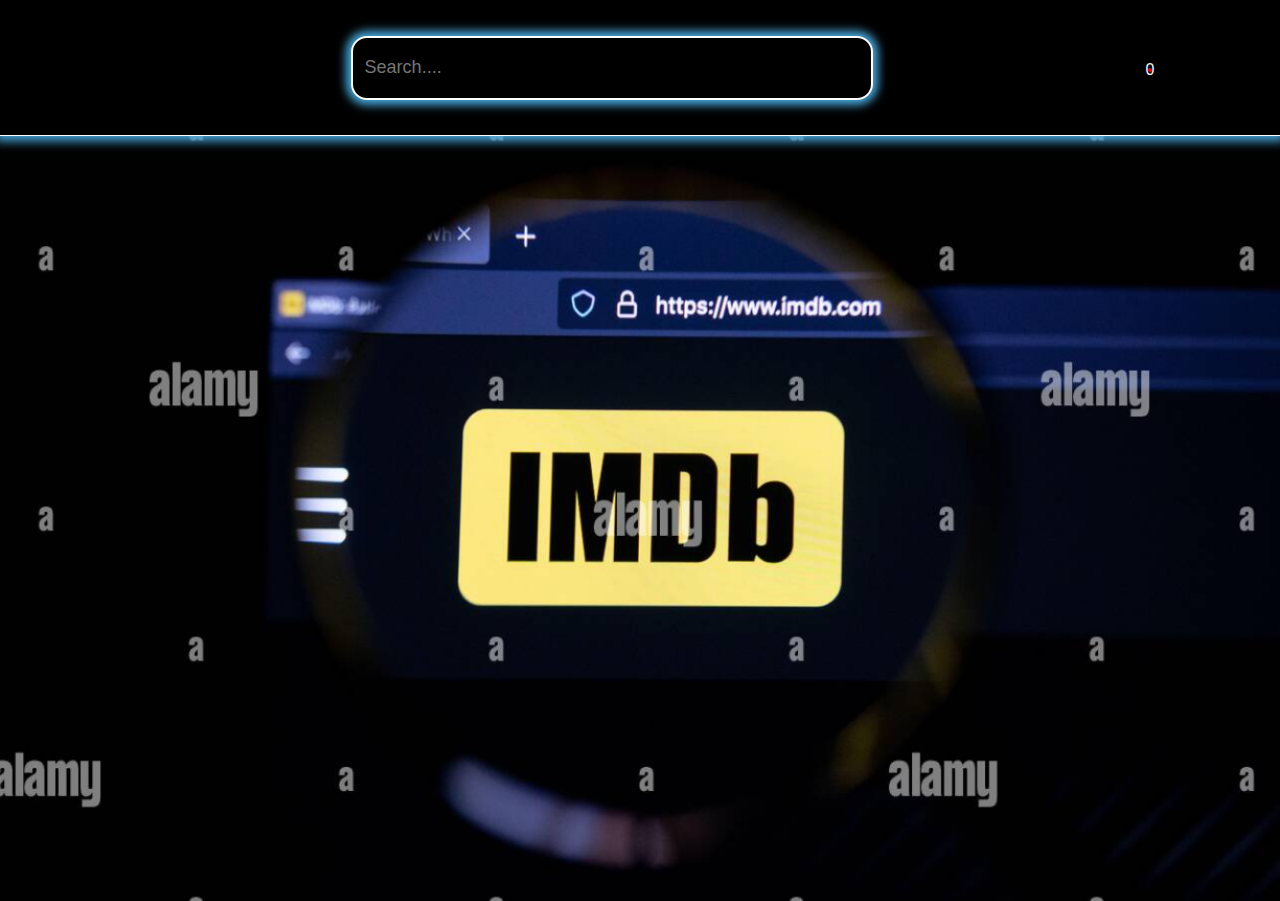
==== index.html @ 630360e6 "initial commit" ====
<html lang="en">
  <head>
    <meta charset="UTF-8" />
    <meta http-equiv="X-UA-Compatible" content="IE=edge" />
    <meta name="viewport" content="width=device-width, initial-scale=1.0" />
    <title>Document</title>
    <link rel="stylesheet" href="imdb.css" />
    <link
      rel="stylesheet"
      href="https://cdnjs.cloudflare.com/ajax/libs/font-awesome/6.2.0/css/all.min.css"
      integrity="sha512-xh6O/CkQoPOWDdYTDqeRdPCVd1SpvCA9XXcUnZS2FmJNp1coAFzvtCN9BmamE+4aHK8yyUHUSCcJHgXloTyT2A=="
      crossorigin="anonymous"
      referrerpolicy="no-referrer"
    />
  </head>
  <body>
    <nav>
      <div class="home-btn-container" id="home-btn"><i class="fa-solid fa-house fa-2x"></i></div>
      <form id="form-container" autocomplete="off">
        <input type="text" id="input-field" placeholder="Search....">
        <div id="autocomplete-list">
          <div id="list-movie-names">
            <!-- <div class="suggestions">hero</div>
            <div class="suggestions">avenger</div>
            <div class="suggestions">pluot</div>
            <div class="suggestions">hero</div>
            <div class="suggestions">none</div> -->
          </div>
        </div>
        <div id="search"><i class="fa-solid fa-magnifying-glass fa-2x"></i></div>
      </form>
      <div class="fav-btn-container">
        <a href="fav.html"><i class="fa-solid fa-heart fa-2x"></i></a>
        <div id="counter">0</div>
      </div>
    </nav>
    <main>
      <div id="movie-info-container">
            <!-- <div id="fav-add-btn"><i class="fa-solid fa-heart fa-2x chngcolor" id="fav-shape" onclick="changeshape()"></i></div>
            <div class="movie-poster"><img src=" "></div>
            <div class="name">Hero</div>
            <div class="year">Year: <span id="year">2006</span></div>
            <div class="released-date">Released: <span> 26 apr 2006</span></div>
            <div class="rating">Rating: <span id="rating">pg 13</span></div>
            <div class="writer">Writer: <span>Aman Pratap Singh</span></div>
            <div class="actor">Actor: <span>Aman Pratap Singh</span></div>
            <div class="language">Language: <span>Aman Pratap Singh</span></div>
            <div class="plot">Plot: <span id="plot"></span> </div> -->
      </div>
    </main>
    <script src="imdb.js"></script>
  </body>
</html>
---- imdb.css ----
* {
    margin: 0%;
    padding: 0%;
    font-family: sans-serif;
    color: aliceblue;
}

nav {
    height: 15vh;
    width: 100vw;
    background-color: black;
    display: flex;
    /* justify-content: center; */
    align-items: center;
    position: relative;
    border-bottom: 1px solid white;
    box-shadow: 0 0 10px 5px #48abe0;
}

.home-btn-container {
    position: absolute;
    left: 5%;
    border-radius: 2rem;
    ;
    font-size: larger;
    padding: 4px;
    cursor: pointer;
}

#form-container {
    position: relative;
    left: 27%;
    width: 40%;
    height: 40%;
    display: flex;
    align-items: center;
    padding: 5px;
}

#input-field {
    position: absolute;
    width: 100%;
    height: 100%;
    color: white;
    padding: 10px;
    font-size: large;
    appearance: none;
    outline: none;
    background-color: black;
    border-radius: 1rem;
    padding: 12px;
    border: none;
    border: 2px solid white;
    box-shadow: 0 0 10px 5px #48abe0;
}

#autocomplete-list {
    position: absolute;
    height: auto;
    top: 100%;
    width: 100%;
    background-color: rgb(12, 12, 12);
    z-index: 1;
}

i {
    color: aliceblue;
}

.suggestions {
    border-bottom: 2px solid white;
    padding: 1rem;
    width: auto;
    height: auto;
    color: aliceblue;
}

#list-movie-names {
    width: 100%;
    height: auto;
}

.fav-btn-container {
    position: absolute;
    right: 10%;
    border-radius: 2rem;
    ;
    cursor: pointer;

}

#counter {
    position: absolute;
    top: -10%;
    right: -50%;
    height: 50%;
    width: 50%;
    border-radius: 50%;
    padding: 2px;
    background-color: red;
    display: flex;
    justify-content: center;
    align-items: center;

}

#search {
    position: absolute;
    right: 0%;
    color: aliceblue;
}

main {
    width: 100vw;
    height: 85vh;
    background-image: url("./img/style.png");
    background-size: cover;
    background-position: center;
    background-repeat: no-repeat;
    display: flex;
    justify-content: center;
}

.fa-heart {
    color: rgb(223, 223, 238);
}

.chngcolor {
    color: red;
}

.name {
    font: bold;
    font-size: 2rem;
}

.Error {
    position: absolute;
    left: 10%;
    top: 50%;
    font-size: 3rem;
    font-weight: bolder;
    color: black;
}

#movie-info-container {
    padding: 1rem;
    width: 60%;
    position: relative;
}

.movie-poster {
    position: absolute;
    width: 40%;
    height: 70%;
    top: 10%;
}

.movie-poster img {
    width: 100%;
    height: 100%;
    border: 2px solid black;
    border-radius: 2rem;
}

.name {
    position: absolute;
    left: 50%;
    top: 10%;
}

.year {
    position: absolute;
    left: 50%;
    top: 20%;
}

.rating {
    position: absolute;
    background-color: rgb(204, 204, 34);
    left: 62%;
    top: 18%;
    padding: .5rem;
    border-radius: 2rem;
}

.released-date {
    position: absolute;
    left: 78%;
    top: 20%;

}

.writer {
    position: absolute;
    top: 27%;
    left: 50%;
}

.actor {
    position: absolute;
    top: 34%;
    left: 50%;
}

.language {
    position: absolute;
    top: 43%;
    left: 50%;
    padding: .5rem;
    background-color: #90a6b3;
    border-radius: 2rem;
}

.plot {
    position: absolute;
    top: 52%;
    left: 50%;
    width: 45%;
    height: auto;
    background-color: #71b8ae;
    padding: 1rem;
    border-radius: 1rem;
}

.plot span {
    color: rgb(75, 68, 68);
    font-weight: bold;
    font-size: medium;
}

#movie-info-container div {
    color: black;
    font-weight: bolder;
}

#fav-add-btn {
    position: absolute;
    right: 0%;
    top: 1%;
    padding: 10px;
    border-radius: 2rem;
    color: aliceblue;
    cursor: pointer;
}

@media screen and (max-width:800px) {
    #movie-info-container {
        width: 100%;
    }
}

@media screen and (max-width:500px) {
    #movie-info-container {
        width: 100%;
        height: 100%;
    }

    .movie-poster {
        width: 50%;
        height: 30%;
        top: 5%;
        left: 25%;
    }

    .name {
        left: 40%;
        top: 37%;
    }

    .year {
        left: 5%;
        top: 44%;
    }

    .rating {
        left: 5%;
        top: 48%;
    }

    .released-date {
        position: absolute;
        left: 45%;
        top: 44%;

    }

    .writer {
        position: absolute;
        top: 55%;
        left: 5%;
    }

    .actor {
        position: absolute;
        top: 60%;
        left: 5%;
    }

    .language {
        position: absolute;
        top: 67%;
        left: 5%;
    }

    .plot {
        top: 75%;
        left: 5%;
        width: 80%;
        height: auto;
    }

    #fav-add-btn {
        top: 5%;
    }
}
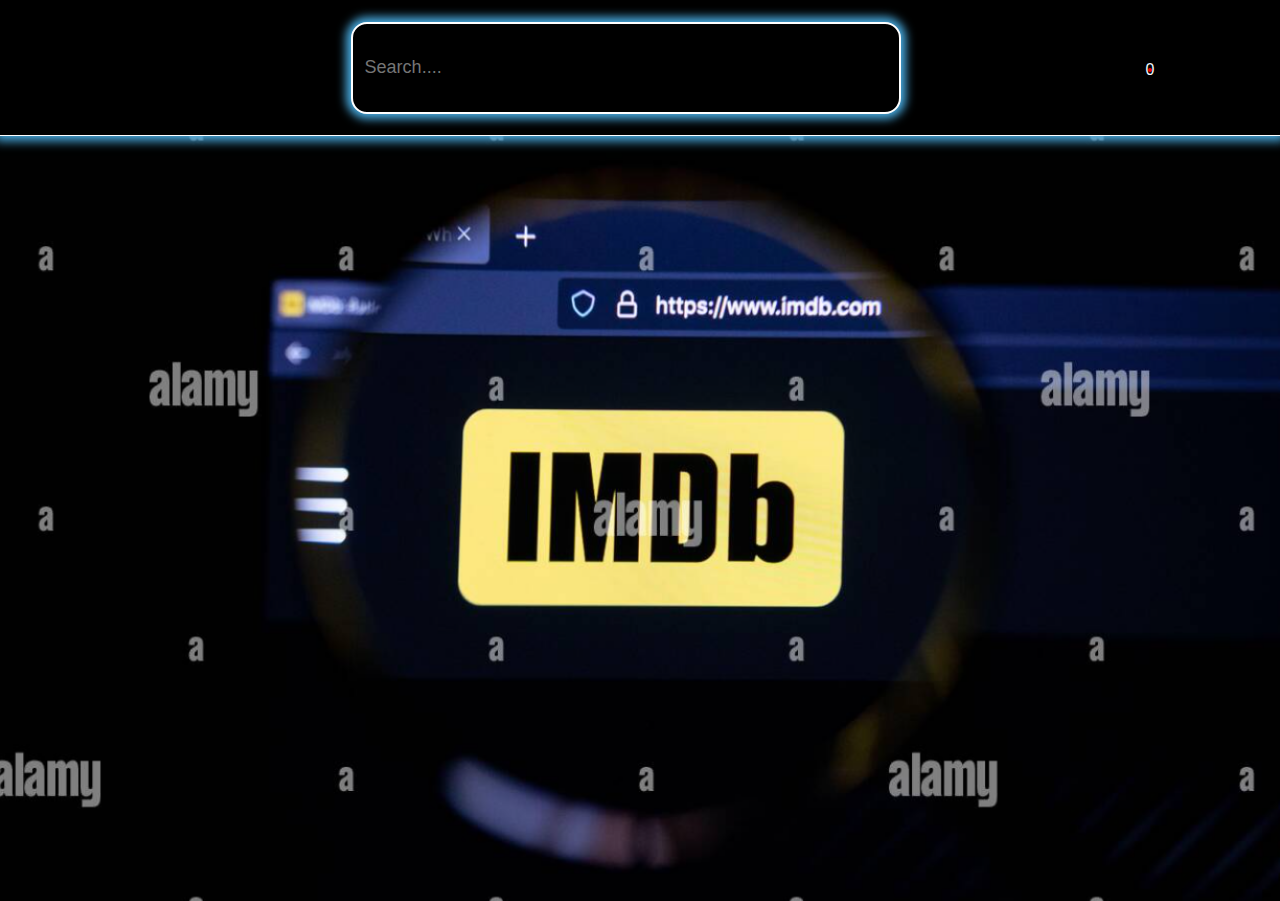
==== commit cd9e97a7: "add comment" ====
--- a/index.html
+++ b/index.html
@@ -1,10 +1,14 @@
+<!DOCTYPE html>
 <html lang="en">
   <head>
+    <!-- The following meta tags define the character encoding, compatibility, and viewport settings for the document -->
     <meta charset="UTF-8" />
     <meta http-equiv="X-UA-Compatible" content="IE=edge" />
     <meta name="viewport" content="width=device-width, initial-scale=1.0" />
-    <title>Document</title>
+    <title>imdb</title>
+    <!-- Include a stylesheet for styling the IMDb-related elements -->
     <link rel="stylesheet" href="imdb.css" />
+    <!-- Include the Font Awesome icon library for using icons in the page -->
     <link
       rel="stylesheet"
       href="https://cdnjs.cloudflare.com/ajax/libs/font-awesome/6.2.0/css/all.min.css"
@@ -14,40 +18,37 @@
     />
   </head>
   <body>
+    <!-- Navigation section with IMDb-related elements -->
     <nav>
+      <!-- IMDb Home button -->
       <div class="home-btn-container" id="home-btn"><i class="fa-solid fa-house fa-2x"></i></div>
+      <!-- Search form -->
       <form id="form-container" autocomplete="off">
         <input type="text" id="input-field" placeholder="Search....">
+        <!-- Autocomplete list for search suggestions -->
         <div id="autocomplete-list">
           <div id="list-movie-names">
-            <!-- <div class="suggestions">hero</div>
-            <div class="suggestions">avenger</div>
-            <div class="suggestions">pluot</div>
-            <div class="suggestions">hero</div>
-            <div class="suggestions">none</div> -->
+            <!-- List of movie name suggestions (currently commented out) -->
           </div>
         </div>
+        <!-- Search icon -->
         <div id="search"><i class="fa-solid fa-magnifying-glass fa-2x"></i></div>
       </form>
+      <!-- Favorites button and counter -->
       <div class="fav-btn-container">
         <a href="fav.html"><i class="fa-solid fa-heart fa-2x"></i></a>
+        <!-- Counter for the number of favorites -->
         <div id="counter">0</div>
       </div>
     </nav>
+    <!-- Main content section -->
     <main>
+      <!-- Container for displaying movie information (currently commented out) -->
       <div id="movie-info-container">
-            <!-- <div id="fav-add-btn"><i class="fa-solid fa-heart fa-2x chngcolor" id="fav-shape" onclick="changeshape()"></i></div>
-            <div class="movie-poster"><img src=" "></div>
-            <div class="name">Hero</div>
-            <div class="year">Year: <span id="year">2006</span></div>
-            <div class="released-date">Released: <span> 26 apr 2006</span></div>
-            <div class="rating">Rating: <span id="rating">pg 13</span></div>
-            <div class="writer">Writer: <span>Aman Pratap Singh</span></div>
-            <div class="actor">Actor: <span>Aman Pratap Singh</span></div>
-            <div class="language">Language: <span>Aman Pratap Singh</span></div>
-            <div class="plot">Plot: <span id="plot"></span> </div> -->
+            <!-- Individual movie details (currently commented out) -->
       </div>
     </main>
+    <!-- Include the IMDb-specific JavaScript -->
     <script src="imdb.js"></script>
   </body>
 </html>
